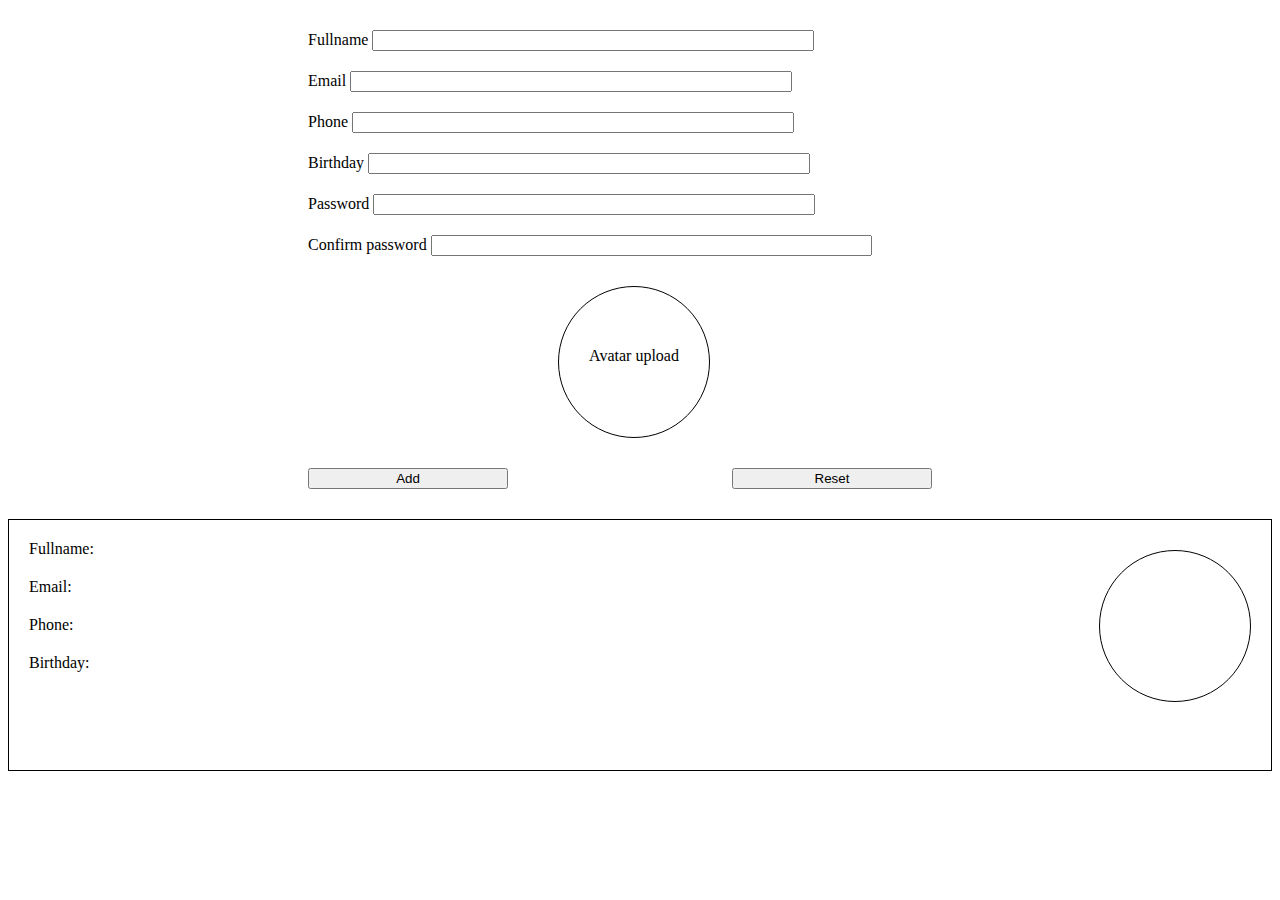
==== layout/index.html @ 2331e07f "Bai tap 1 50%" ====
<!DOCTYPE html>
<html lang="en">
<head>
  <meta charset="UTF-8">
  <meta http-equiv="X-UA-Compatible" content="IE=edge">
  <meta name="viewport" content="width=device-width, initial-scale=1.0">
  <title>Document</title>
  <link href="https://cdn.jsdelivr.net/npm/bootstrap@5.0.2/dist/css/bootstrap.min.css" rel="stylesheet" 
  integrity="sha384-EVSTQN3/azprG1Anm3QDgpJLIm9Nao0Yz1ztcQTwFspd3yD65VohhpuuCOmLASjC" 
  crossorigin="anonymous">
  <link rel="stylesheet" href="../assets/stylesheets/style.css">
<!--  -->

</head>
<body>
  <form  action="" id="form-signup" method="POST" class="form-validates"">
    <div class="col-css">
      <label for="fname">Fullname</label>
      <input id="fname" name="fname" type="text">
      <span class="form-message"></span>
    </div>

    <div class="col-css">
      <label for="email">Email</label>
      <input id="email" name="email" type="text">
      <span class="form-message"></span>
    </div>

    <div class="col-css">
      <label for="phone">Phone</label>
      <input id ="phone" name="phone" type="text">
      <span class="form-message"></span>
    </div>

    <div class="col-css">
      <label for="birthday">Birthday</label>
      <input id="birthday" name="birthday" type="datetime">
      <span  class="form-message"></span>
    </div>

    <div class="col-css">
      <label for="password">Password</label>
      <input id="password" name="password" type="password">
      <span  class="form-message"></span>
    </div>

    <div class="col-css">
      <label for="cfpassword">Confirm password</label>
      <input id="cfpassword" name="cfpassword"  type="password">
      <span  class="form-message"></span>
    </div>

    <div class="img-avt"><p>Avatar upload </p></div>
      <button  method="post" class="btn btn-primary">Add</button>
      <button type="reset" method="post" class="btn btn-primary">Reset</button>
    </div>
  </form>
  <div class="container">
    <div class="result">
      <div class="infor">
        <label for="inputPassword6">Fullname:</label>
        <label for="inputPassword6">Email:</label>
        <label for="inputPassword6">Phone:</label>
        <label for="inputPassword6">Birthday:</label>
      </div>
      <div style="float: right;margin-right: 20px;" class="img-avt"></div>
    </div>
  </div>
  <script src="../assets/javascripts/validator.js"></script>
<script>
  Validator({
    form: '#form-signup',
    errorselector: '.form-message',
    rules: [
      Validator.isRequired('#fname',3),
      Validator.isEmail('#email'),
      Validator.isPhone('#phone',10),
      Validator.isBirthday('#birthday'),
      Validator.isPassword('#password',8,30),
      Validator.isCfpassword('#cfpassword'),
    ]
  });
</script>
</body>
</html>
---- assets/stylesheets/style.css ----
.form-validates {
  width: auto;
  margin: 30px 0px 0px 300px;
}
.form-validates label{
  width: 15%;
  text-align: center;
}
.form-validates input{
  width: 45%;
}
.form-validates span{
  color: red;
  clear: both;
  width: 45%;
  display: block;
  margin-left: 165px;
}
.form-validates .col-css{
  margin-top: 20px;
}
.form-validates button{
  margin: 30px 220px 0px 0px;
  width: 200px;
}
 .img-avt{
  background-color:#fff;
  border:1px solid #000;    
  height:150px;
  border-radius:50%;
  -moz-border-radius:50%;
  -webkit-border-radius:50%;
  width:150px;
  margin: 30px 0px 0px 250px;
}
 .img-avt p{
  margin-top: 60px ;
  text-align: center;
}
.result {
  margin-top: 30px;
  border: 1px solid #000;
  height: 250px;
  margin-bottom: 100px;
}
.result .infor {
  width: 60%;
  float: left;
}
.result .infor label {
  display: block;
  margin: 20px;
}
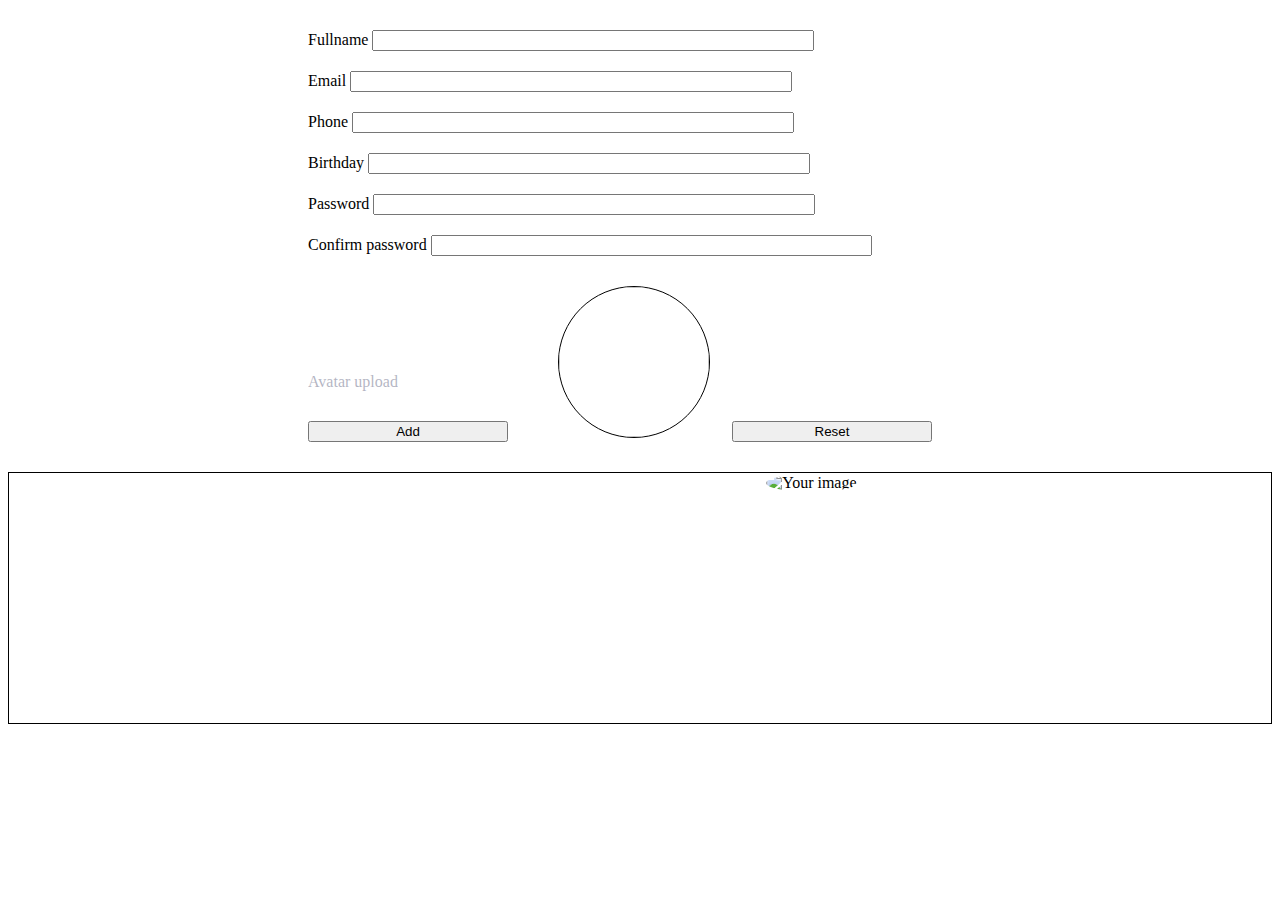
==== commit e93af00c: "Complete exercies 1 with javascipts(90%)" ====
--- a/layout/index.html
+++ b/layout/index.html
@@ -9,8 +9,7 @@
   integrity="sha384-EVSTQN3/azprG1Anm3QDgpJLIm9Nao0Yz1ztcQTwFspd3yD65VohhpuuCOmLASjC" 
   crossorigin="anonymous">
   <link rel="stylesheet" href="../assets/stylesheets/style.css">
-<!--  -->
-
+  <link rel="stylesheet" href="../assets/javascripts/validator.js">
 </head>
 <body>
   <form  action="" id="form-signup" method="POST" class="form-validates"">
@@ -49,37 +48,30 @@
       <input id="cfpassword" name="cfpassword"  type="password">
       <span  class="form-message"></span>
     </div>
-
-    <div class="img-avt"><p>Avatar upload </p></div>
-      <button  method="post" class="btn btn-primary">Add</button>
-      <button type="reset" method="post" class="btn btn-primary">Reset</button>
+    <div class="img-avt">
+    <img id="myimage" height="150px">
+    </div>
+    <div class="col-css">
+      <label id="test1"  name="img" style="width: 66%;margin-bottom: 50px;opacity: 0.3;
+      color: #04083a;" for="" onclick="chooson.click()">Avatar upload</label>
+      <input type="file" id="chooson" name="chooson" style="display: none;" onchange="onFileSelected(event)">
+      <span  style="margin-left: 250px;"class="form-message"></span>
+    </div>
+      <button id="submit" method="post" name="submit" class="btn btn-primary">Add</button>
+      <button type="reset" id="reset" method="post" class="btn btn-primary">Reset</button>
     </div>
   </form>
   <div class="container">
     <div class="result">
       <div class="infor">
-        <label for="inputPassword6">Fullname:</label>
-        <label for="inputPassword6">Email:</label>
-        <label for="inputPassword6">Phone:</label>
-        <label for="inputPassword6">Birthday:</label>
+        <span id="span1"></span></br>
+        <span id="span2"></span></br>
+        <span id="span3"></span></br>
+        <span id="span4"></span></br>  
       </div>
-      <div style="float: right;margin-right: 20px;" class="img-avt"></div>
+      <img src="#" id="img5" alt="Your image">
     </div>
   </div>
   <script src="../assets/javascripts/validator.js"></script>
-<script>
-  Validator({
-    form: '#form-signup',
-    errorselector: '.form-message',
-    rules: [
-      Validator.isRequired('#fname',3),
-      Validator.isEmail('#email'),
-      Validator.isPhone('#phone',10),
-      Validator.isBirthday('#birthday'),
-      Validator.isPassword('#password',8,30),
-      Validator.isCfpassword('#cfpassword'),
-    ]
-  });
-</script>
 </body>
 </html>--- a/assets/stylesheets/style.css
+++ b/assets/stylesheets/style.css
@@ -31,7 +31,7 @@
   -moz-border-radius:50%;
   -webkit-border-radius:50%;
   width:150px;
-  margin: 30px 0px 0px 250px;
+  margin: 30px 0px -85px 250px;
 }
  .img-avt p{
   margin-top: 60px ;
@@ -50,4 +50,21 @@
 .result .infor label {
   display: block;
   margin: 20px;
+}
+img, svg {
+  vertical-align: middle;
+  height: 150px;
+  width: 150px;
+  border-radius: 50%;
+  /* background-color: #000; */
+}
+#chooson {
+  display: block;
+  align-content: center;
+  width: 10%;
+  margin-left: 275px;
+  margin: -36ppx 0px 0px 0px;
+  margin-bottom: 100px;
+  background:rgba(143, 140, 140, 0.2)
+
 }